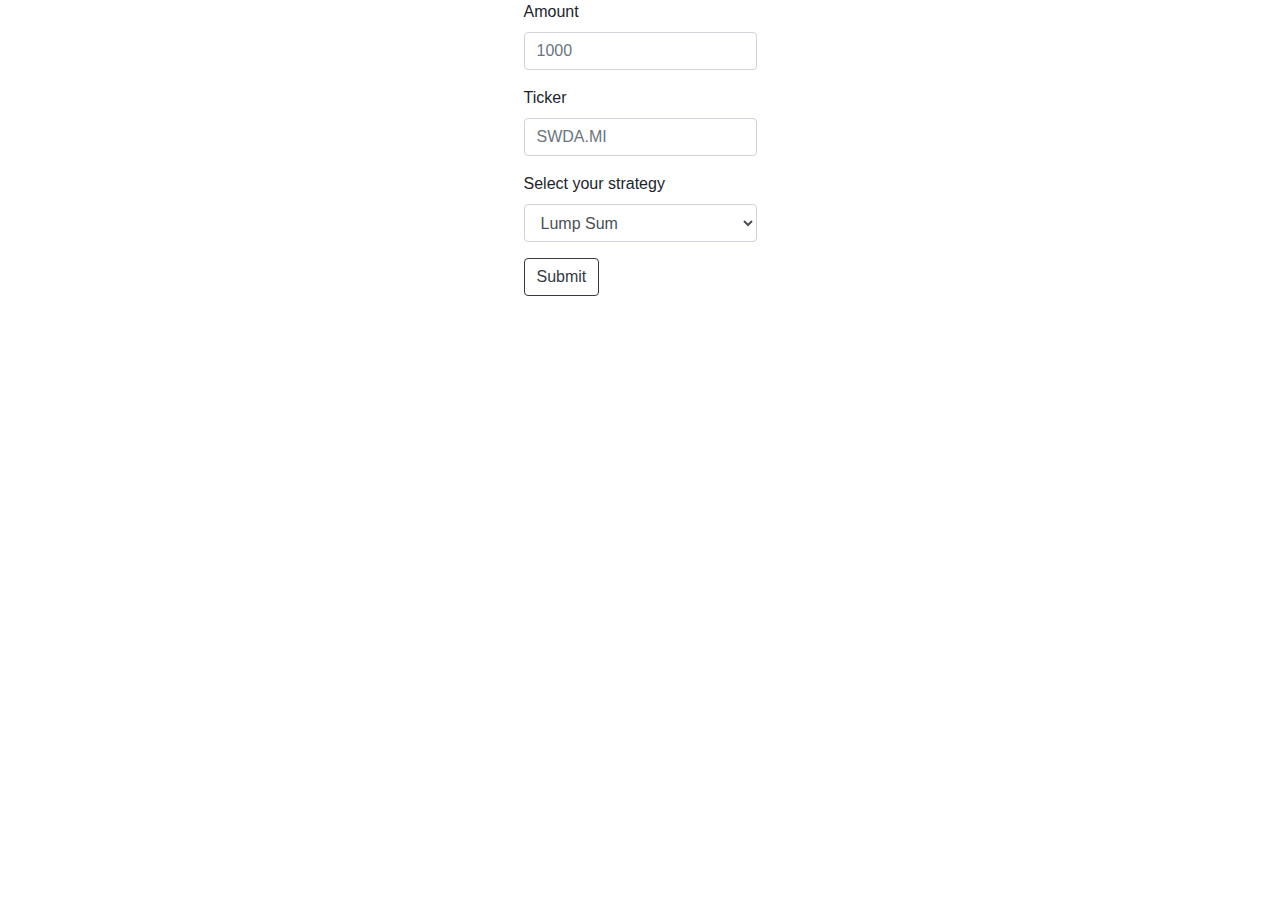
==== front_end/index.html @ 1804248b "commit pauroso" ====
<!DOCTYPE html>
<html lang="en">
<head>
    <meta charset="UTF-8">
    <meta name="viewport" content="width=device-width, initial-scale=1.0">
    <link rel="stylesheet" href="style.css">
    <!-- Bootstap -->
    <link rel="stylesheet" href="https://cdn.jsdelivr.net/npm/bootstrap@4.3.1/dist/css/bootstrap.min.css" integrity="sha384-ggOyR0iXCbMQv3Xipma34MD+dH/1fQ784/j6cY/iJTQUOhcWr7x9JvoRxT2MZw1T" crossorigin="anonymous">
    <title>Document</title>
</head>
<body>
    <div class="first-container">
        <form id="inputForm">
            <div class="form-group">
                <label for="amountControl">Amount</label>
                <input type="amount" class="form-control" id="amountControl" placeholder="1000">
            </div>
            <div class="form-group">
                <label for="tickerControl">Ticker</label>
                <input type="ticker" class="form-control" id="tickerControl" placeholder="SWDA.MI">
            </div>
            <div class="form-group">
                <label for="strategyControl">Select your strategy</label>
                <select class="form-control" id="strategyControl">
                    <option>Lump Sum</option>
                    <option>DCA</option>
                </select>
            </div>
            <button type="submit" class="btn btn-outline-dark">Submit</button>
        </form>
    </div>



    
    <script src="script.js"></script>
    <!-- Bootstap -->
    <script src="https://code.jquery.com/jquery-3.3.1.slim.min.js" integrity="sha384-q8i/X+965DzO0rT7abK41JStQIAqVgRVzpbzo5smXKp4YfRvH+8abtTE1Pi6jizo" crossorigin="anonymous"></script>
    <script src="https://cdn.jsdelivr.net/npm/popper.js@1.14.7/dist/umd/popper.min.js" integrity="sha384-UO2eT0CpHqdSJQ6hJty5KVphtPhzWj9WO1clHTMGa3JDZwrnQq4sF86dIHNDz0W1" crossorigin="anonymous"></script>
    <script src="https://cdn.jsdelivr.net/npm/bootstrap@4.3.1/dist/js/bootstrap.min.js" integrity="sha384-JjSmVgyd0p3pXB1rRibZUAYoIIy6OrQ6VrjIEaFf/nJGzIxFDsf4x0xIM+B07jRM" crossorigin="anonymous"></script>
</body>
</html>
---- front_end/style.css ----
.first-container {
    max-width: fit-content;
    margin-left: auto;
    margin-right: auto;
  }
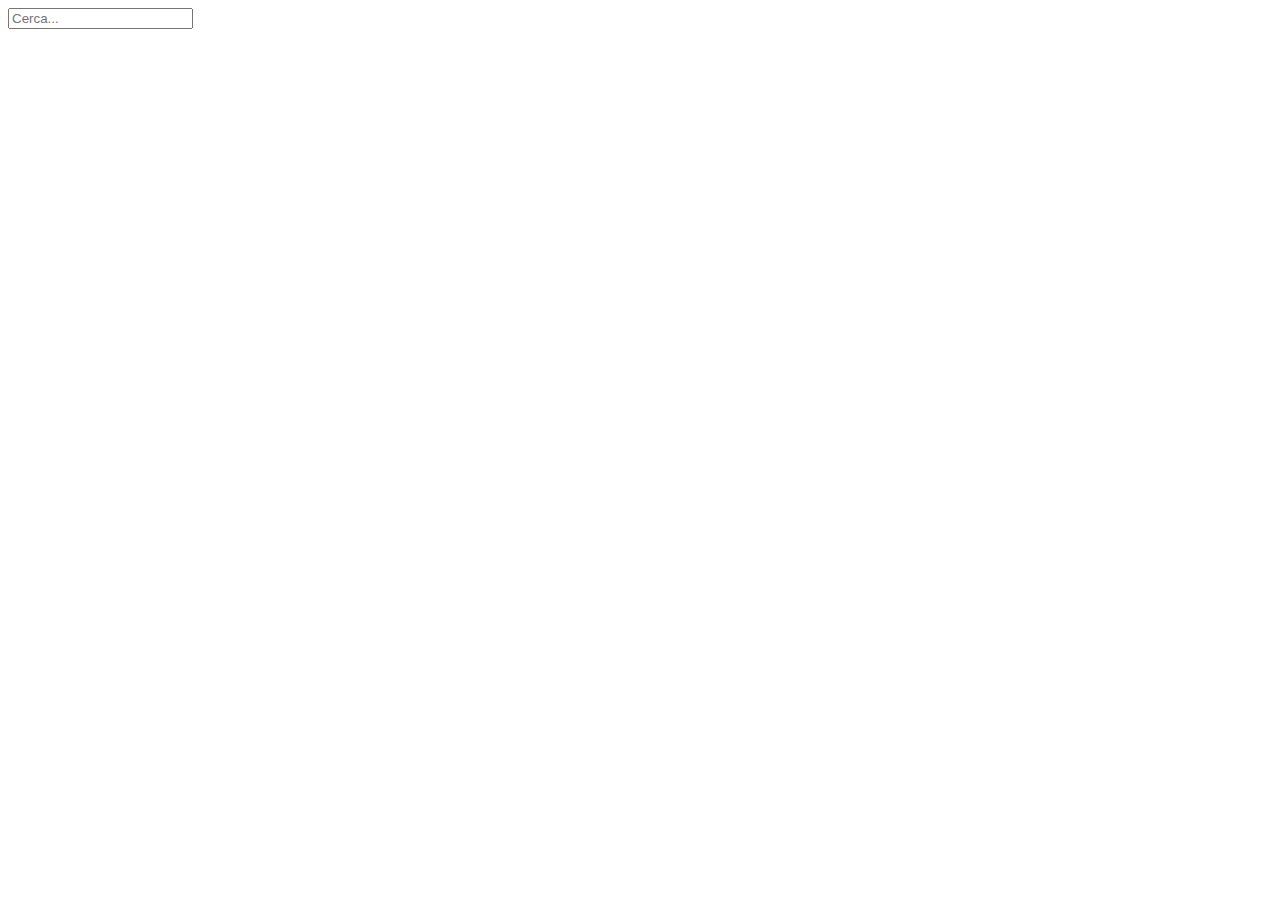
==== commit 5b6ff15a: "Add files via upload" ====
--- a/front_end/index.html
+++ b/front_end/index.html
@@ -1,42 +1,17 @@
 <!DOCTYPE html>
 <html lang="en">
 <head>
-    <meta charset="UTF-8">
-    <meta name="viewport" content="width=device-width, initial-scale=1.0">
-    <link rel="stylesheet" href="style.css">
-    <!-- Bootstap -->
-    <link rel="stylesheet" href="https://cdn.jsdelivr.net/npm/bootstrap@4.3.1/dist/css/bootstrap.min.css" integrity="sha384-ggOyR0iXCbMQv3Xipma34MD+dH/1fQ784/j6cY/iJTQUOhcWr7x9JvoRxT2MZw1T" crossorigin="anonymous">
-    <title>Document</title>
+<meta charset="UTF-8">
+<meta name="viewport" content="width=device-width, initial-scale=1.0">
+<title>Fuzzy Search</title>
 </head>
 <body>
-    <div class="first-container">
-        <form id="inputForm">
-            <div class="form-group">
-                <label for="amountControl">Amount</label>
-                <input type="amount" class="form-control" id="amountControl" placeholder="1000">
-            </div>
-            <div class="form-group">
-                <label for="tickerControl">Ticker</label>
-                <input type="ticker" class="form-control" id="tickerControl" placeholder="SWDA.MI">
-            </div>
-            <div class="form-group">
-                <label for="strategyControl">Select your strategy</label>
-                <select class="form-control" id="strategyControl">
-                    <option>Lump Sum</option>
-                    <option>DCA</option>
-                </select>
-            </div>
-            <button type="submit" class="btn btn-outline-dark">Submit</button>
-        </form>
-    </div>
 
+<input type="text" id="search-input" placeholder="Cerca...">
+<div id="search-results"></div>
 
+<script src="https://cdn.jsdelivr.net/npm/fuse.js/dist/fuse.min.js"></script>
+<script src="search.js"></script>
 
-    
-    <script src="script.js"></script>
-    <!-- Bootstap -->
-    <script src="https://code.jquery.com/jquery-3.3.1.slim.min.js" integrity="sha384-q8i/X+965DzO0rT7abK41JStQIAqVgRVzpbzo5smXKp4YfRvH+8abtTE1Pi6jizo" crossorigin="anonymous"></script>
-    <script src="https://cdn.jsdelivr.net/npm/popper.js@1.14.7/dist/umd/popper.min.js" integrity="sha384-UO2eT0CpHqdSJQ6hJty5KVphtPhzWj9WO1clHTMGa3JDZwrnQq4sF86dIHNDz0W1" crossorigin="anonymous"></script>
-    <script src="https://cdn.jsdelivr.net/npm/bootstrap@4.3.1/dist/js/bootstrap.min.js" integrity="sha384-JjSmVgyd0p3pXB1rRibZUAYoIIy6OrQ6VrjIEaFf/nJGzIxFDsf4x0xIM+B07jRM" crossorigin="anonymous"></script>
 </body>
-</html>+</html>
